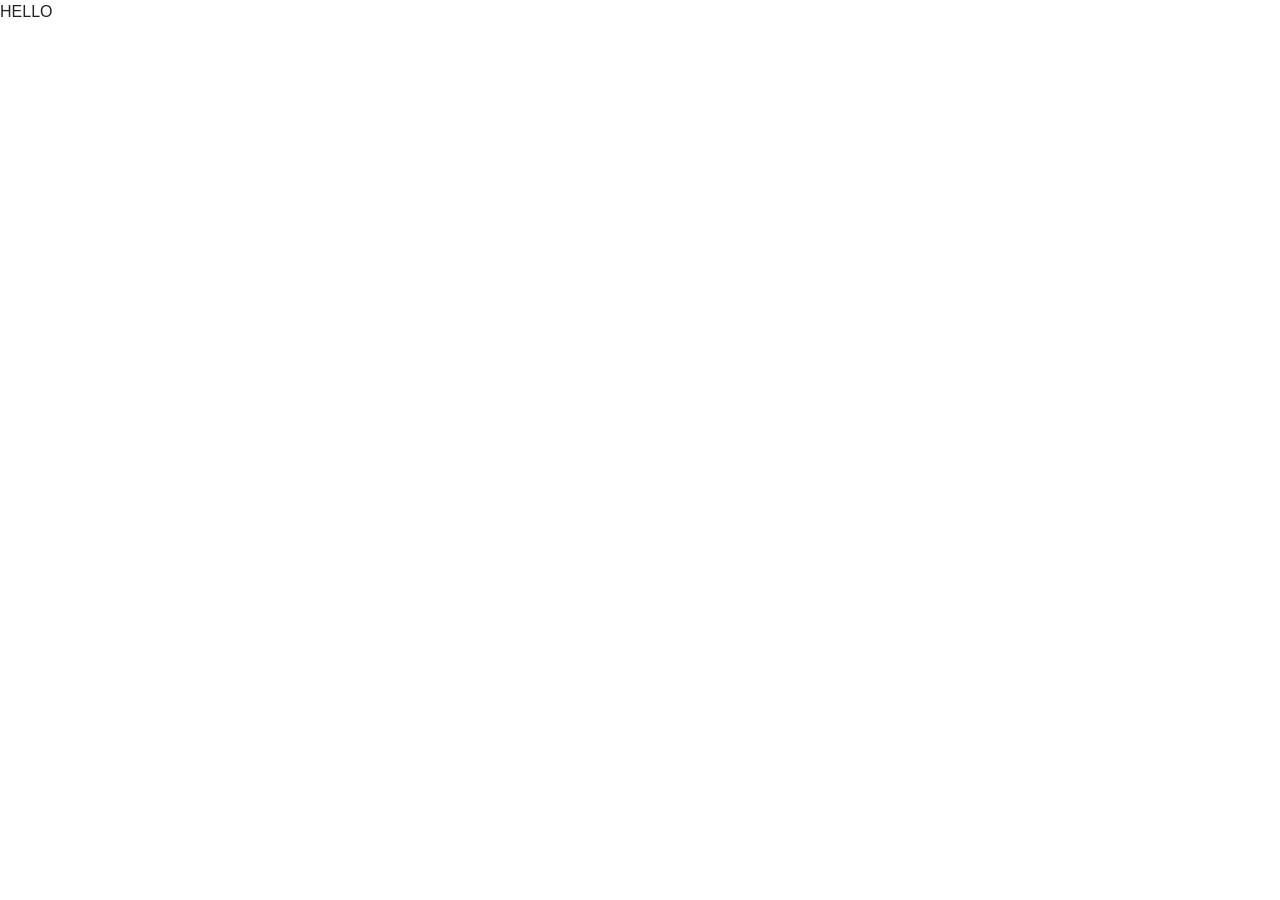
==== src/voleur/js/index.html @ 9de40772 "Added front-end. First functional version" ====
<!doctype html>
<html lang="en">
	<head>
	    <!-- Required meta tags -->
	    <meta charset="utf-8">
	    <meta name="viewport" content="width=device-width, initial-scale=1, shrink-to-fit=no">
	    <!-- Bootstrap CSS -->
	    <link rel="stylesheet" href="https://maxcdn.bootstrapcdn.com/bootstrap/4.0.0/css/bootstrap.min.css" integrity="sha384-Gn5384xqQ1aoWXA+058RXPxPg6fy4IWvTNh0E263XmFcJlSAwiGgFAW/dAiS6JXm" crossorigin="anonymous">
		<link rel="stylesheet" href="https://cdnjs.cloudflare.com/ajax/libs/bootstrap-slider/10.0.0/css/bootstrap-slider.min.css" />
		<script src="https://code.jquery.com/jquery-3.3.1.min.js" integrity="sha256-FgpCb/KJQlLNfOu91ta32o/NMZxltwRo8QtmkMRdAu8=" crossorigin="anonymous"/>
	    <script src="eventsource.js"></script>
	    <title>Voleur</title>
	</head>
	<body>
		<div id="volume-container">
		</div>
		
		<!--
		<input id="ex4" type="text" data-slider-min="-5" data-slider-max="20" data-slider-step="1" data-slider-value="-3" data-slider-orientation="vertical"/>
		
		<script>
			
			$(function() {
				var slider = new Slider("#ex4", {
						reversed : true
					});    
			});
			
		</script>
		-->
		
		<script type="text/javascript" src="index.js"></script>
		<script src="https://cdnjs.cloudflare.com/ajax/libs/popper.js/1.12.9/umd/popper.min.js" integrity="sha384-ApNbgh9B+Y1QKtv3Rn7W3mgPxhU9K/ScQsAP7hUibX39j7fakFPskvXusvfa0b4Q" crossorigin="anonymous"></script>
		<script src="https://maxcdn.bootstrapcdn.com/bootstrap/4.0.0/js/bootstrap.min.js" integrity="sha384-JZR6Spejh4U02d8jOt6vLEHfe/JQGiRRSQQxSfFWpi1MquVdAyjUar5+76PVCmYl" crossorigin="anonymous"></script>
		<script src="https://cdnjs.cloudflare.com/ajax/libs/bootstrap-slider/10.0.0/bootstrap-slider.min.js"></script>
</body>
</html>
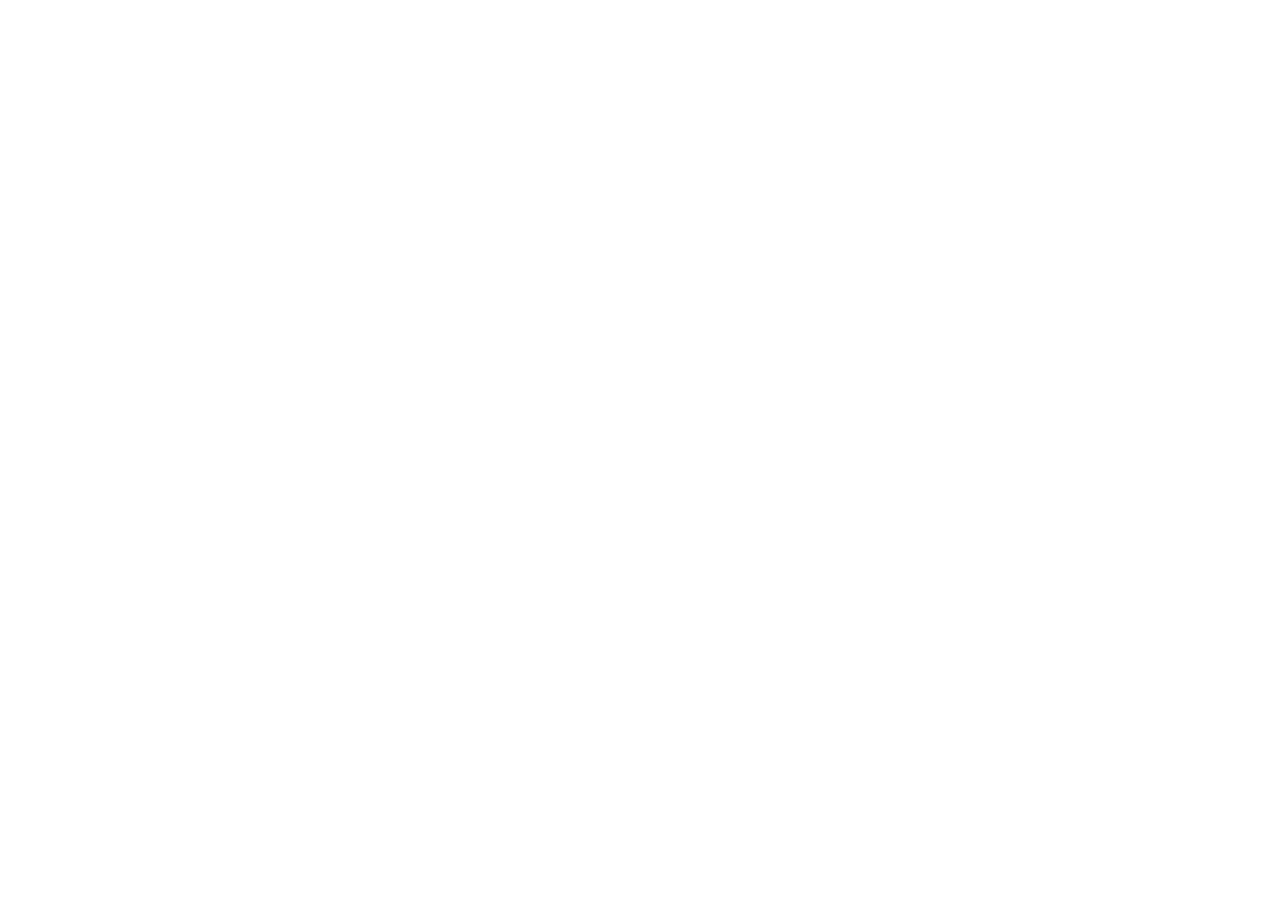
==== commit 44928fca: "Some cosmetic tweaks to web part" ====
--- a/src/voleur/js/index.html
+++ b/src/voleur/js/index.html
@@ -9,26 +9,12 @@
 		<link rel="stylesheet" href="https://cdnjs.cloudflare.com/ajax/libs/bootstrap-slider/10.0.0/css/bootstrap-slider.min.css" />
 		<script src="https://code.jquery.com/jquery-3.3.1.min.js" integrity="sha256-FgpCb/KJQlLNfOu91ta32o/NMZxltwRo8QtmkMRdAu8=" crossorigin="anonymous"/>
 	    <script src="eventsource.js"></script>
+  		<link rel="stylesheet" href="main.css">
 	    <title>Voleur</title>
 	</head>
 	<body>
-		<div id="volume-container">
-		</div>
-		
-		<!--
-		<input id="ex4" type="text" data-slider-min="-5" data-slider-max="20" data-slider-step="1" data-slider-value="-3" data-slider-orientation="vertical"/>
-		
-		<script>
-			
-			$(function() {
-				var slider = new Slider("#ex4", {
-						reversed : true
-					});    
-			});
-			
-		</script>
-		-->
-		
+		<div id="volume-container" class="mainvoldiv">
+		</div>		
 		<script type="text/javascript" src="index.js"></script>
 		<script src="https://cdnjs.cloudflare.com/ajax/libs/popper.js/1.12.9/umd/popper.min.js" integrity="sha384-ApNbgh9B+Y1QKtv3Rn7W3mgPxhU9K/ScQsAP7hUibX39j7fakFPskvXusvfa0b4Q" crossorigin="anonymous"></script>
 		<script src="https://maxcdn.bootstrapcdn.com/bootstrap/4.0.0/js/bootstrap.min.js" integrity="sha384-JZR6Spejh4U02d8jOt6vLEHfe/JQGiRRSQQxSfFWpi1MquVdAyjUar5+76PVCmYl" crossorigin="anonymous"></script>
--- a/src/voleur/js/main.css
+++ b/src/voleur/js/main.css
@@ -0,0 +1,15 @@
+.sliderdiv {
+	float: left;
+	padding: 1em;
+	margin: 1em;
+	text-align: center;
+}
+
+.mainvoldiv {
+	padding: 1em;
+}
+
+.slider {
+	float: none;
+	display: inline-block;
+}
